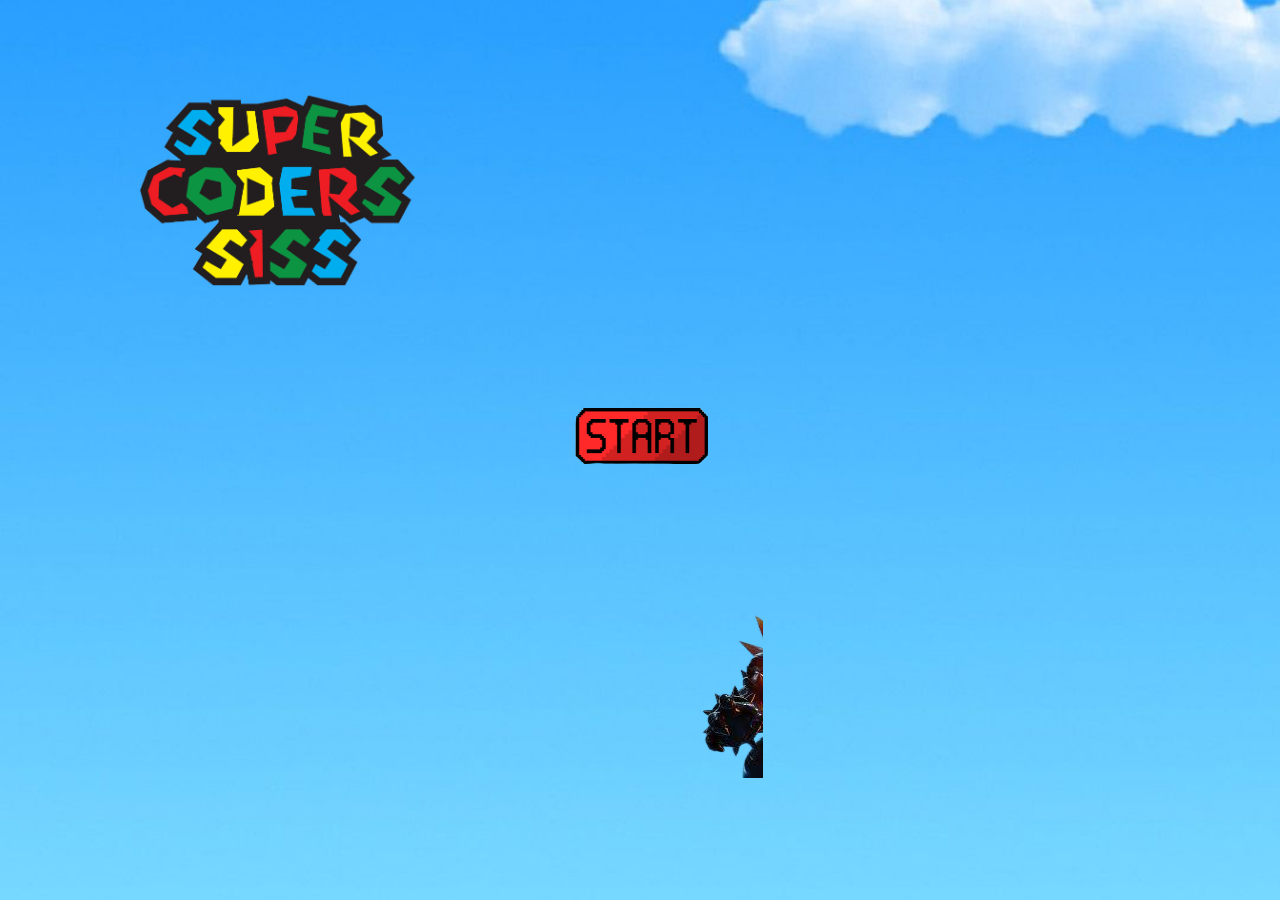
==== index.html @ 4ab89e8d "cambios" ====
<!DOCTYPE html>
<html lang="en">

<head>
    <meta charset="UTF-8">
    <meta http-equiv="X-UA-Compatible" content="IE=edge">
    <meta name="viewport" content="width=device-width, initial-scale=1.0">
    <title>parte1</title>
    <link rel="stylesheet" href="./styles/style.css">

</head>

<body background="./assets/background.jpg">
    <audio autoplay>
        <source src="./audio/yt1s.com - Musica de Super Mario Bros  Tema Principal (1).mp3">
    </audio>
    <div class="container">
        <div class="imagen1">
            <img src="./assets/super coders.png">
        </div>
        <div class="imagen2">

            <img src="./assets/start-removebg-preview.png">
        </div>

        <div class="imagen3" id="elemento">
            <marquee scrollamount="8">
                <img src="./assets/b-2-removebg-preview.png">
            </marquee>

        </div>
    </div>
    <script src="./doc.js"></script>
</body>
</div>
</htm>
---- styles/style.css ----
*{
    height: auto;
    width: auto;
}

body {
    background-image: url(../assets/background.jpg)
    height: 100vh;
    background-size: cover;
    background-position: center;
    background-attachment: fixed;
}

.container {
    align-items: center;
    height: 100%;
    width: 100%;
}

.imagen1 {
    width: 300px;
    height: 200px;
    display: flex;
    justify-content: center;
    align-content: center;
    margin-top: 80px;
    margin-right: 80px;
    margin-bottom: 100px;
    padding: 10px;
    padding-left: 120px;
}

.imagen2 {
    display: flex;
    justify-content: center;
    align-items: center;

}

.imagen3 {
    display: flex;
    justify-content: center;
    align-content: center;
    margin-top: 100px;
    transition: .5s;
}

.imagen2:hover {
    transform: scale(02);
}

.imagen2 {
    transition: all 0.5s linear;
}

/*@media only screen and (max-width: 768px) {
       /* For mobile phones: */
/*  [class*="col-"] {
           width: 100%;
       }*/
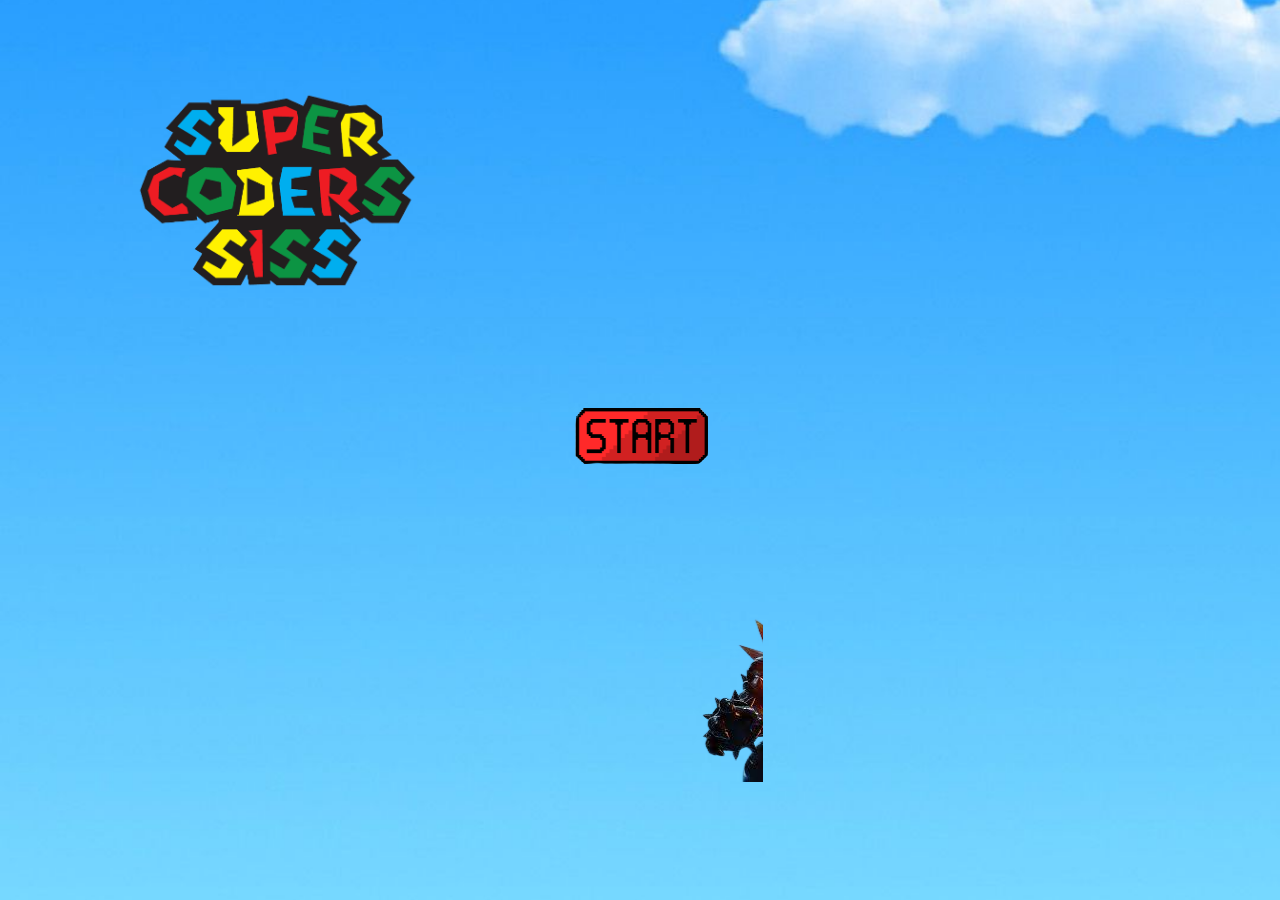
==== commit a37bc1d2: "enlace a pagina" ====
--- a/index.html
+++ b/index.html
@@ -20,7 +20,7 @@
         </div>
         <div class="imagen2">
 
-            <img src="./assets/start-removebg-preview.png">
+            <a href="./index2.html"><img src="./assets/start-removebg-preview.png"></a>
         </div>
 
         <div class="imagen3" id="elemento">
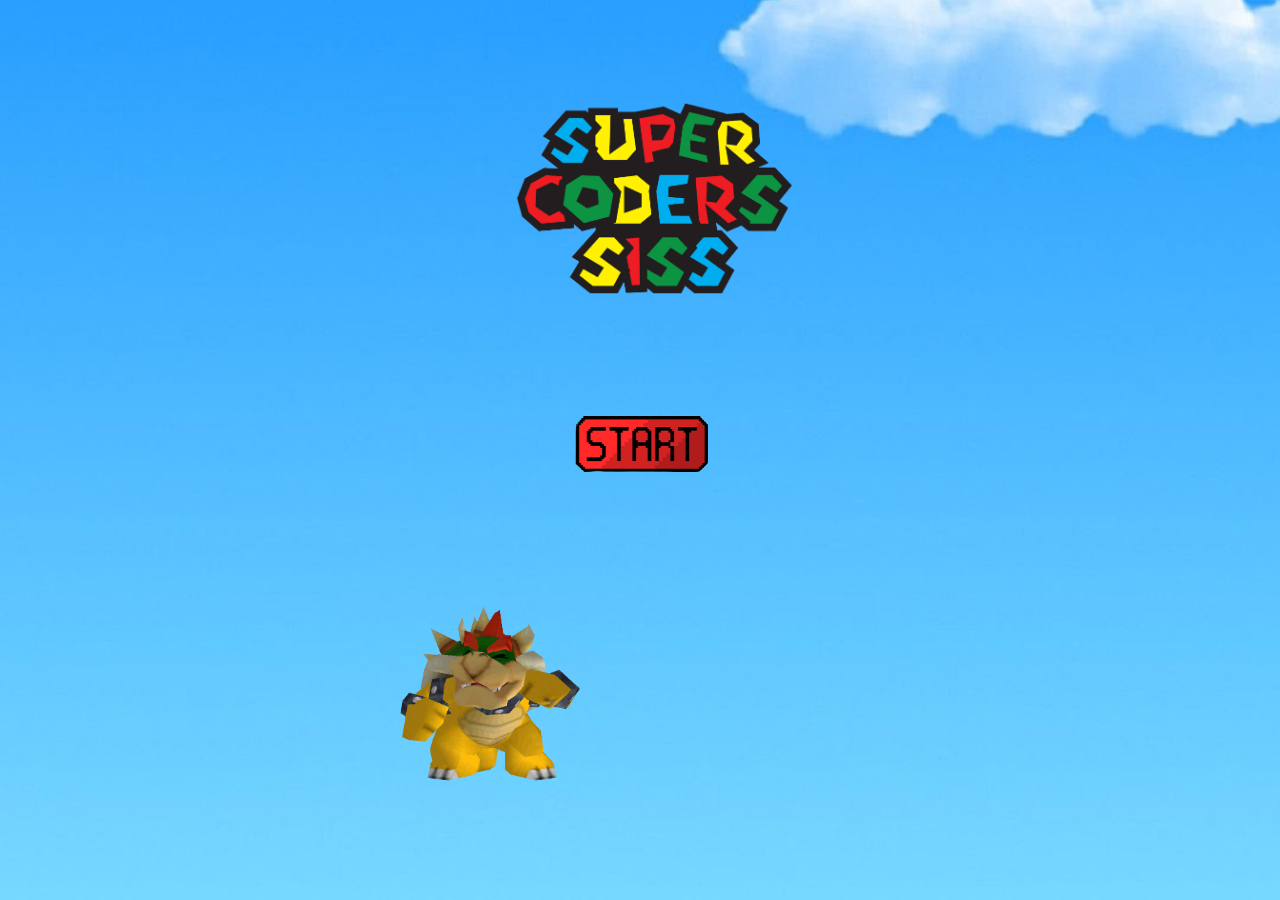
==== commit 15d41ee0: "responsive" ====
--- a/index.html
+++ b/index.html
@@ -10,27 +10,25 @@
 
 </head>
 
-<body background="./assets/background.jpg">
-    <audio autoplay>
-        <source src="./audio/yt1s.com - Musica de Super Mario Bros  Tema Principal (1).mp3">
-    </audio>
-    <div class="container">
-        <div class="imagen1">
-            <img src="./assets/super coders.png">
+<body>
+    <div class="pag-1">
+        <audio autoplay>
+            <source src="./audio/yt1s.com - Musica de Super Mario Bros  Tema Principal (1).mp3">
+        </audio>
+        <div class="container">
+            <div class="imagen1">
+                <img src="./assets/super coders.png">
+            </div>
+            <div class="imagen2">
+                <a href="./index2.html"><img src="./assets/start-removebg-preview.png" width="200px"></a>
+            </div>
+
+            <div class="imagen3" id="elemento">
+                    <img src="./assets/bowser-gif.gif">
+            </div>
         </div>
-        <div class="imagen2">
-
-            <a href="./index2.html"><img src="./assets/start-removebg-preview.png"></a>
-        </div>
-
-        <div class="imagen3" id="elemento">
-            <marquee scrollamount="8">
-                <img src="./assets/b-2-removebg-preview.png">
-            </marquee>
-
-        </div>
-    </div>
-    <script src="./doc.js"></script>
+    </div> 
+      
 </body>
 </div>
 </htm>--- a/styles/style.css
+++ b/styles/style.css
@@ -4,14 +4,13 @@
 }
 
 body {
-    background-image: url(../assets/background.jpg)
-    height: 100vh;
-    background-size: cover;
-    background-position: center;
-    background-attachment: fixed;
+    background-image: url(../assets/background.jpg);
+    background-size:cover;
+    background-position:center;
+    background-attachment:fixed;
 }
 
-.container {
+container {
     align-items: center;
     height: 100%;
     width: 100%;
@@ -34,22 +33,26 @@
     display: flex;
     justify-content: center;
     align-items: center;
-
+}
+.pag-1{
+display: flex;
+justify-content: center;
 }
 
 .imagen3 {
+    width: 200px;
+    height: 200px;
     display: flex;
     justify-content: center;
     align-content: center;
     margin-top: 100px;
-    transition: .5s;
 }
 
-.imagen2:hover {
+imagen2:hover {
     transform: scale(02);
 }
 
-.imagen2 {
+imagen2 {
     transition: all 0.5s linear;
 }
 
